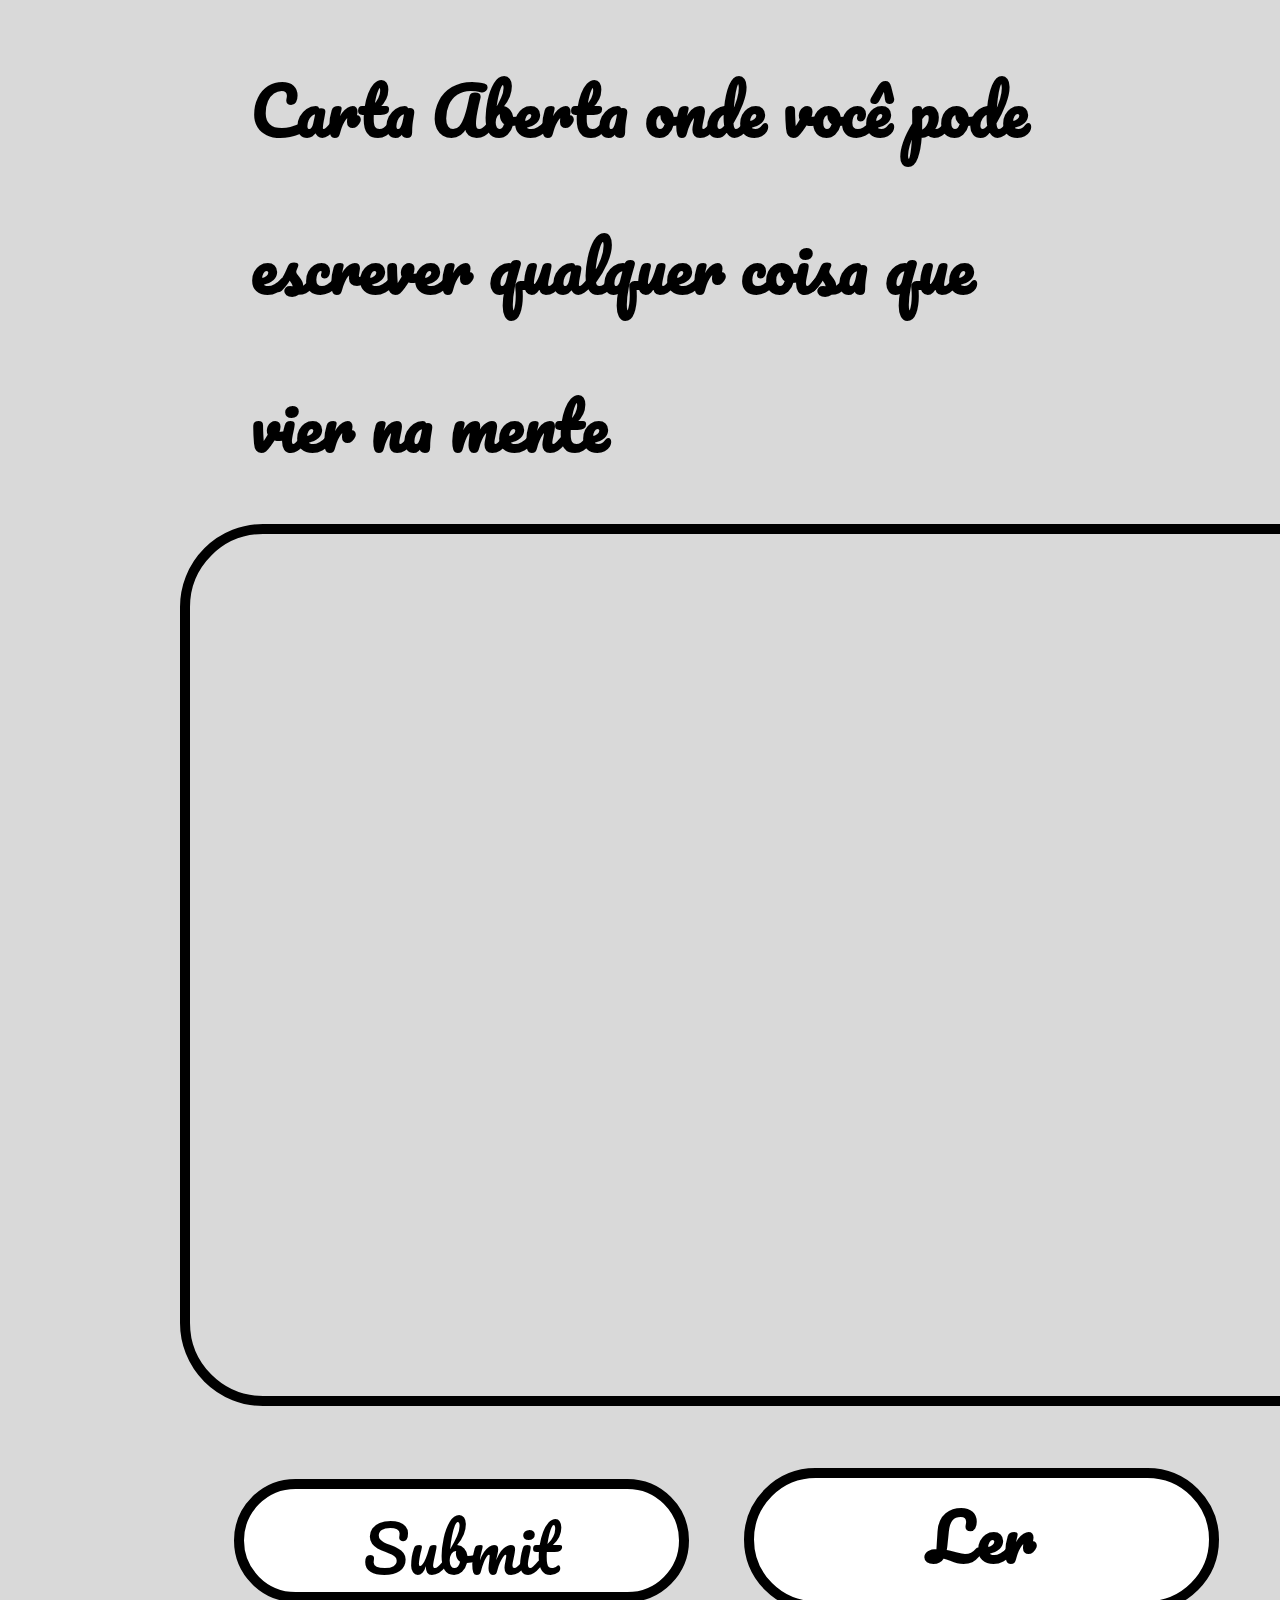
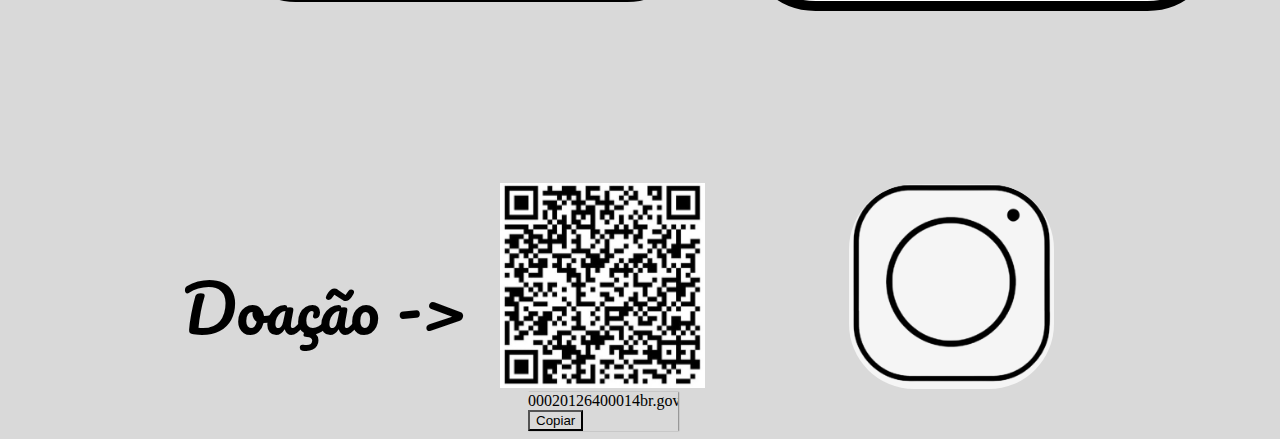
==== index.html @ f9049b09 "Add files via upload" ====
<!DOCTYPE html>
<html lang="pt-br">
<head>
    <meta charset="UTF-8">
    <meta name="viewport" content="width=device-width, initial-scale=1.0">
    <title>Bem vindo!</title>
    <link rel="stylesheet" href="style.css">
    <link rel="preconnect" href="https://fonts.googleapis.com">
    <link rel="preconnect" href="https://fonts.gstatic.com" crossorigin>
    <link href="https://fonts.googleapis.com/css2?family=Pacifico&display=swap" rel="stylesheet">
</head>
<body>
    <header> 
    <div class="ticom">
        <h1 class="titulo">Carta Aberta onde você pode</h1><h1 class="titulo">escrever qualquer coisa que</h1> <h1 class="titulo">vier na mente</h1>
    </div>
    </header>
    <section class="escrever">
        
        <form action="">
            <div class="input-single"> 
                <textarea class="input" rows="4" cols="50"></textarea> <br>
                <div class="botoes">
                <input class="titulo improviso submit enviar" type="submit">
                <h1 class="titulo improviso " id="botaopraler">Ler</h1>
                </div>
            </div>
        </form>
    </section>

    <!-- essa parte vai ficar por último blz?
        <section class="lendo">
        <h1 class="titulo">mensagens...</h1>
        

    </section> -->

    <section>
        <div class="imagenss">
            <p class="titulo" >Doação -></p> 
        <div class="doando">
        <img class="img qrducode" src="Imagens/qrcode.jpg" alt="">

        <div class="box-frases">

            <div class="texto" id="1">00020126400014br.gov.bcb.pix0111102751449920203***5204000053039865802BR5903PIX6006CIDADE62070503***6304998F</div> 
            <button class="btnCopi" type="button" onclick="CopyTexto('1')">Copiar</button>
        
        </div>  
        </div>
        <img class="img instan" src="Imagens/logoinstagram.png" alt="">
        </div>
    </section>

    <script src="java.js"></script>
    
</body>
</html>
---- style.css ----
*{
    background-color: #D9D9D9;
}

.ticom{
    align-items: center;
    justify-content: center;
    display: block;
    
}

header{
    width: 100%;
    display: flex;
    align-items: center;
    justify-content: center;
}

.titulo{
    font-size: 65px;
    font-family: 'Pacifico', cursive;
}

.escrever{
    display: block;
    margin-left: 4%;
}

.input{
    margin-left: 10%;
    font-size: 90px;
    width: 1195px;
    height: 858px;
    display: block;

    border-radius: 83px;
    border: 10px solid black;
}

.submit{
    margin: 5%;
    border-radius: 83px;
    border: 10px solid black;
    width: 455px;
    height: 123px;
}

.botoes{
    margin-left: 10%;
    position: relative;
    display: flex;
}

.improviso{
    color: black;
    background-color: white;
    width: 455px;
    height: 123px;
    border-radius: 83px;
    border: 10px solid black;
    text-align: center;
}

.imagenss{
    margin-left: 10%;
    display: flex;
    align-items: center;
    justify-content: center;
    margin-top: 10%;
}



.img{
    width: 205px;
    height: 205px;
    margin-left: 15%;
    margin-right: 15%;
}

.instan{
    background-color: whitesmoke;
    border-radius: 65px;
    margin-bottom: 40px;
}

.doando{
    display: block;
}

.box-frases { 
    max-width:150px; 
    overflow:hidden; 
    margin-left: 60px;  
    background:#D9D9D9; 
    box-shadow: 1px 0px 1.2px 0px #878787;  
    
}
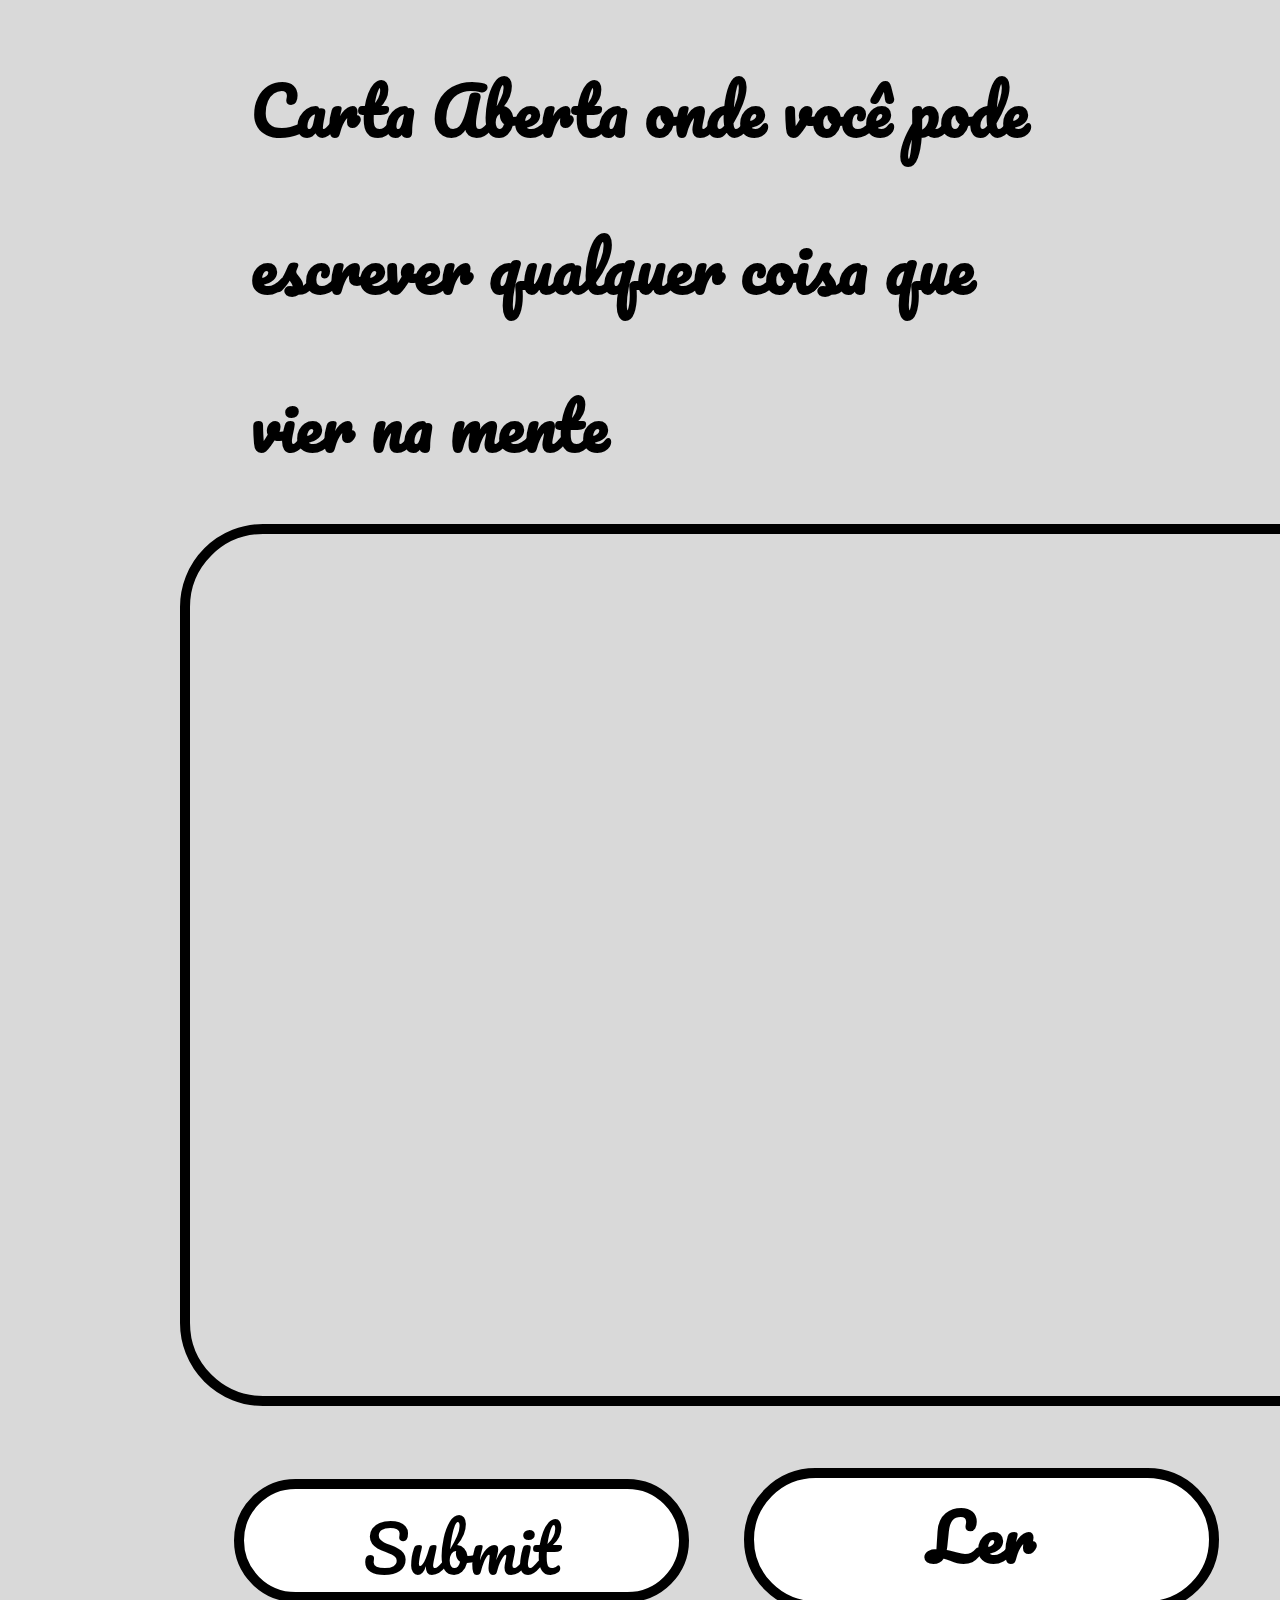
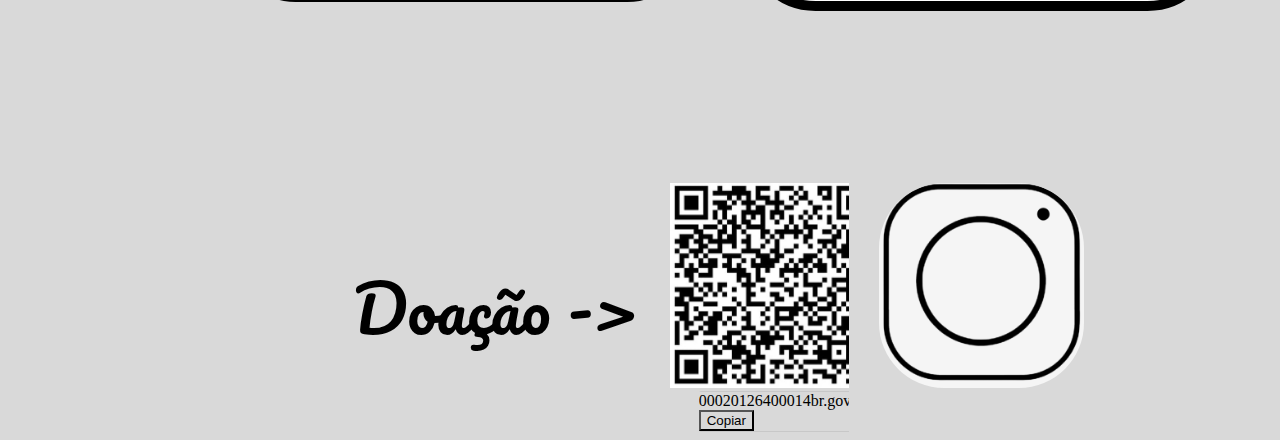
==== commit 76ce448b: "Add files via upload" ====
--- a/index.html
+++ b/index.html
@@ -48,7 +48,7 @@
         
         </div>  
         </div>
-        <img class="img instan" src="Imagens/logoinstagram.png" alt="">
+        <a target="_blank" href="Links/pagina.html"><img class="img instan" src="Imagens/logoinstagram.png" alt=""></a> 
         </div>
     </section>
 
